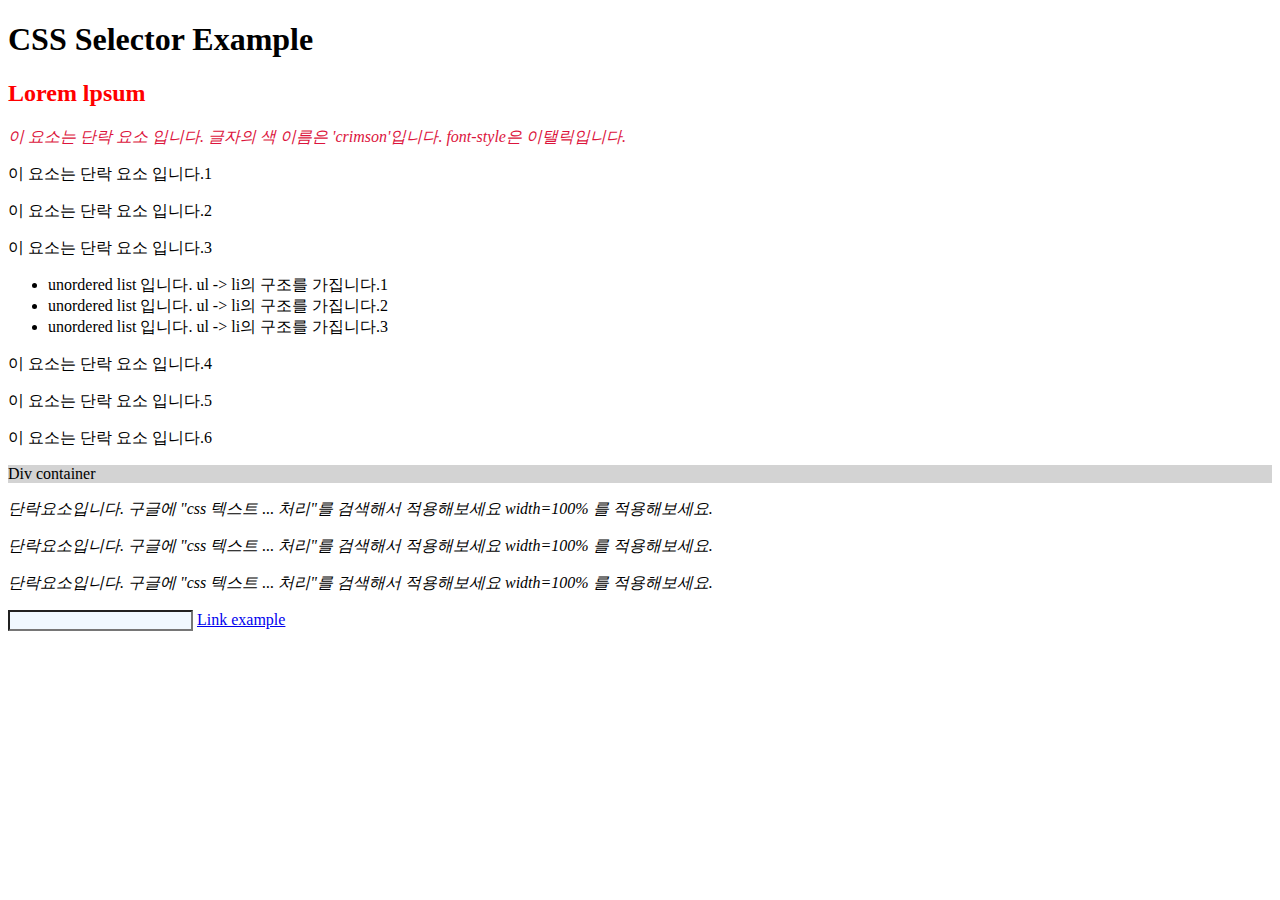
==== FrontEnd/0425Practice/PageCloning.html @ 0f7f0c79 "0425 practice" ====
<!DOCTYPE html>
<html>

<head>
    <title>CSS Selector Example</title>
    <style>
        .container {
            background-color: lightgray;
        }
        .content {
            color: crimson;
            font-style: italic;
        }
        .width100 {
            width: 100vw;
            overflow: hidden;
            white-space: nowrap;
            text-overflow: ellipsis;
            word-break: break-all;
            font-style: italic;
        }
    </style>
</head>

<body>
    <h1>CSS Selector Example</h1>
    <h2 style="color: red;">Lorem lpsum</h2>
    <p class="content">이 요소는 단락 요소 입니다.
        글자의 색 이름은 'crimson'입니다. font-style은 이탤릭입니다.
    </p>
    <p>이 요소는 단락 요소 입니다.1</p>
    <p>이 요소는 단락 요소 입니다.2</p>
    <p>이 요소는 단락 요소 입니다.3</p>
    <ul>
        <li>unordered list 입니다. ul -> li의 구조를 가집니다.1</li>
        <li>unordered list 입니다. ul -> li의 구조를 가집니다.2</li>
        <li>unordered list 입니다. ul -> li의 구조를 가집니다.3</li>
    </ul>
    <p>이 요소는 단락 요소 입니다.4</p>
    <p>이 요소는 단락 요소 입니다.5</p>
    <p>이 요소는 단락 요소 입니다.6</p>
    <div class="container">Div container</div>
    <p class="width100">단락요소입니다. 구글에 "css 텍스트 ... 처리"를 검색해서 적용해보세요 width=100% 를 적용해보세요.</p>
    <p class="width100">단락요소입니다. 구글에 "css 텍스트 ... 처리"를 검색해서 적용해보세요 width=100% 를 적용해보세요.</p>
    <p class="width100">단락요소입니다. 구글에 "css 텍스트 ... 처리"를 검색해서 적용해보세요 width=100% 를 적용해보세요.</p>
    <form>
        <input type="text" style="background-color: aliceblue;">
        <a href="http://www.naver.com">Link example</a>
    </form>
</body>

</html>
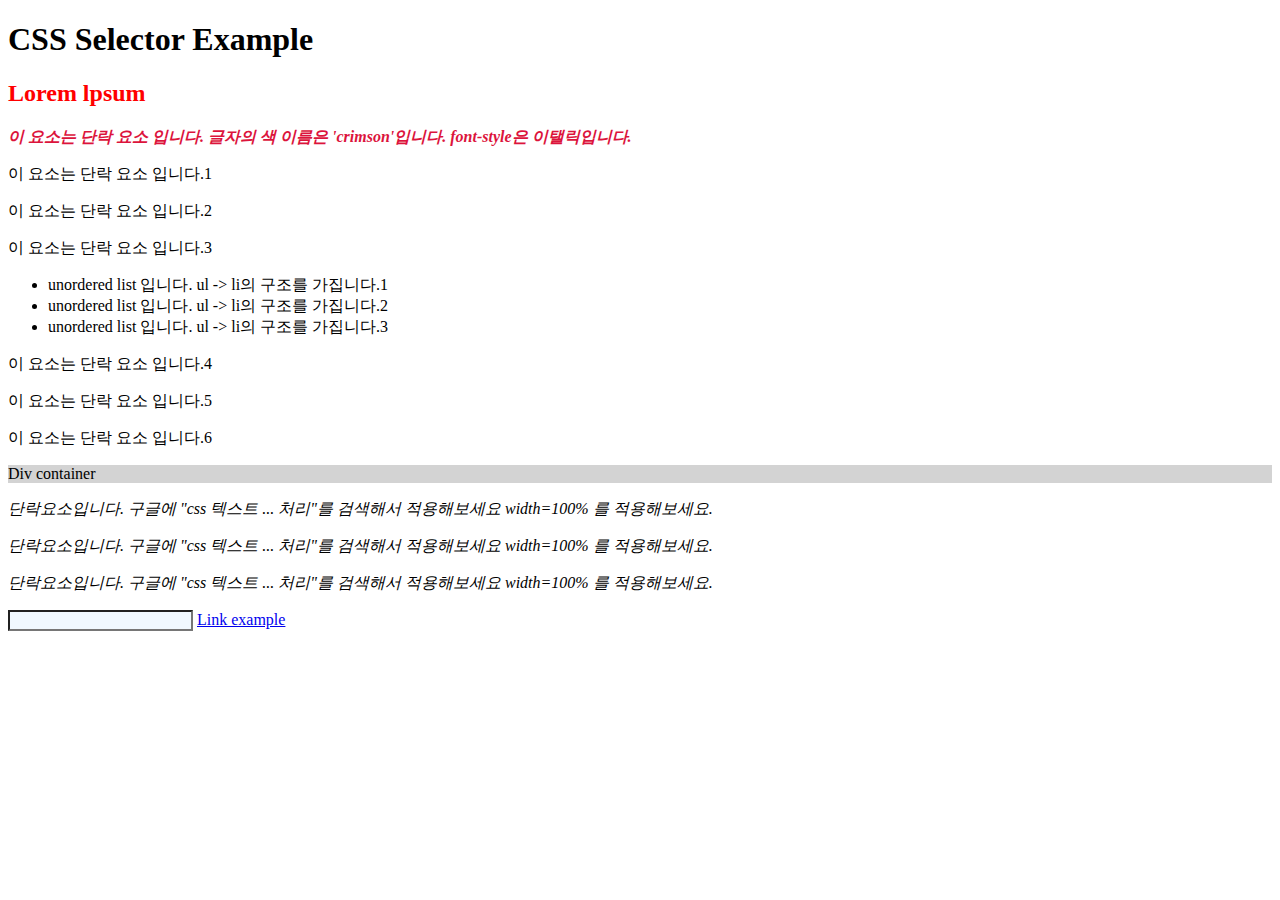
==== commit 02fad56d: "practice" ====
--- a/FrontEnd/0425Practice/PageCloning.html
+++ b/FrontEnd/0425Practice/PageCloning.html
@@ -7,10 +7,13 @@
         .container {
             background-color: lightgray;
         }
+
         .content {
             color: crimson;
             font-style: italic;
+            font-weight: bold;
         }
+
         .width100 {
             width: 100vw;
             overflow: hidden;
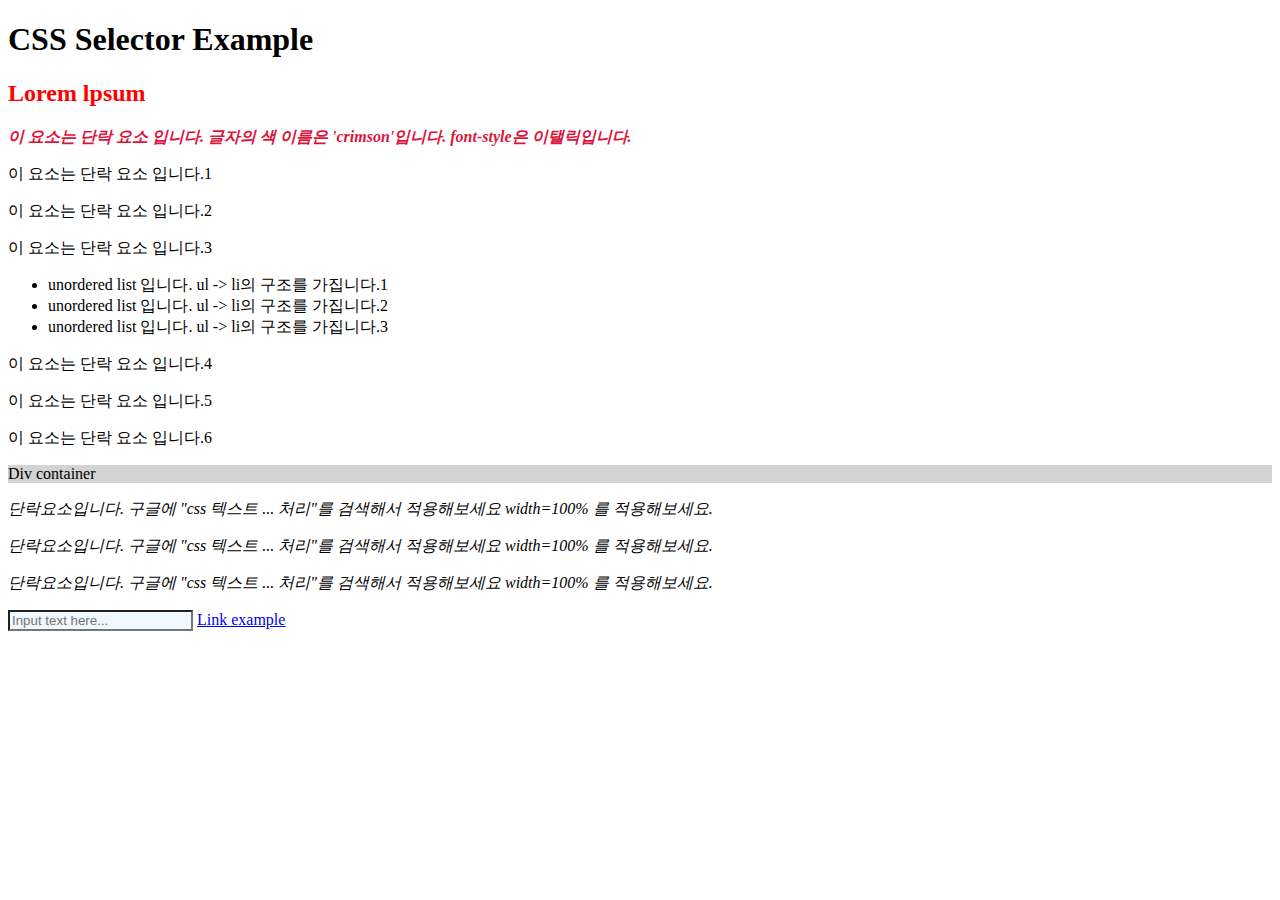
==== commit 81cd7507: "placeholder" ====
--- a/FrontEnd/0425Practice/PageCloning.html
+++ b/FrontEnd/0425Practice/PageCloning.html
@@ -19,7 +19,6 @@
             overflow: hidden;
             white-space: nowrap;
             text-overflow: ellipsis;
-            word-break: break-all;
             font-style: italic;
         }
     </style>
@@ -47,7 +46,7 @@
     <p class="width100">단락요소입니다. 구글에 "css 텍스트 ... 처리"를 검색해서 적용해보세요 width=100% 를 적용해보세요.</p>
     <p class="width100">단락요소입니다. 구글에 "css 텍스트 ... 처리"를 검색해서 적용해보세요 width=100% 를 적용해보세요.</p>
     <form>
-        <input type="text" style="background-color: aliceblue;">
+        <input type="text" placeholder="Input text here..." style="background-color: aliceblue;">
         <a href="http://www.naver.com">Link example</a>
     </form>
 </body>
